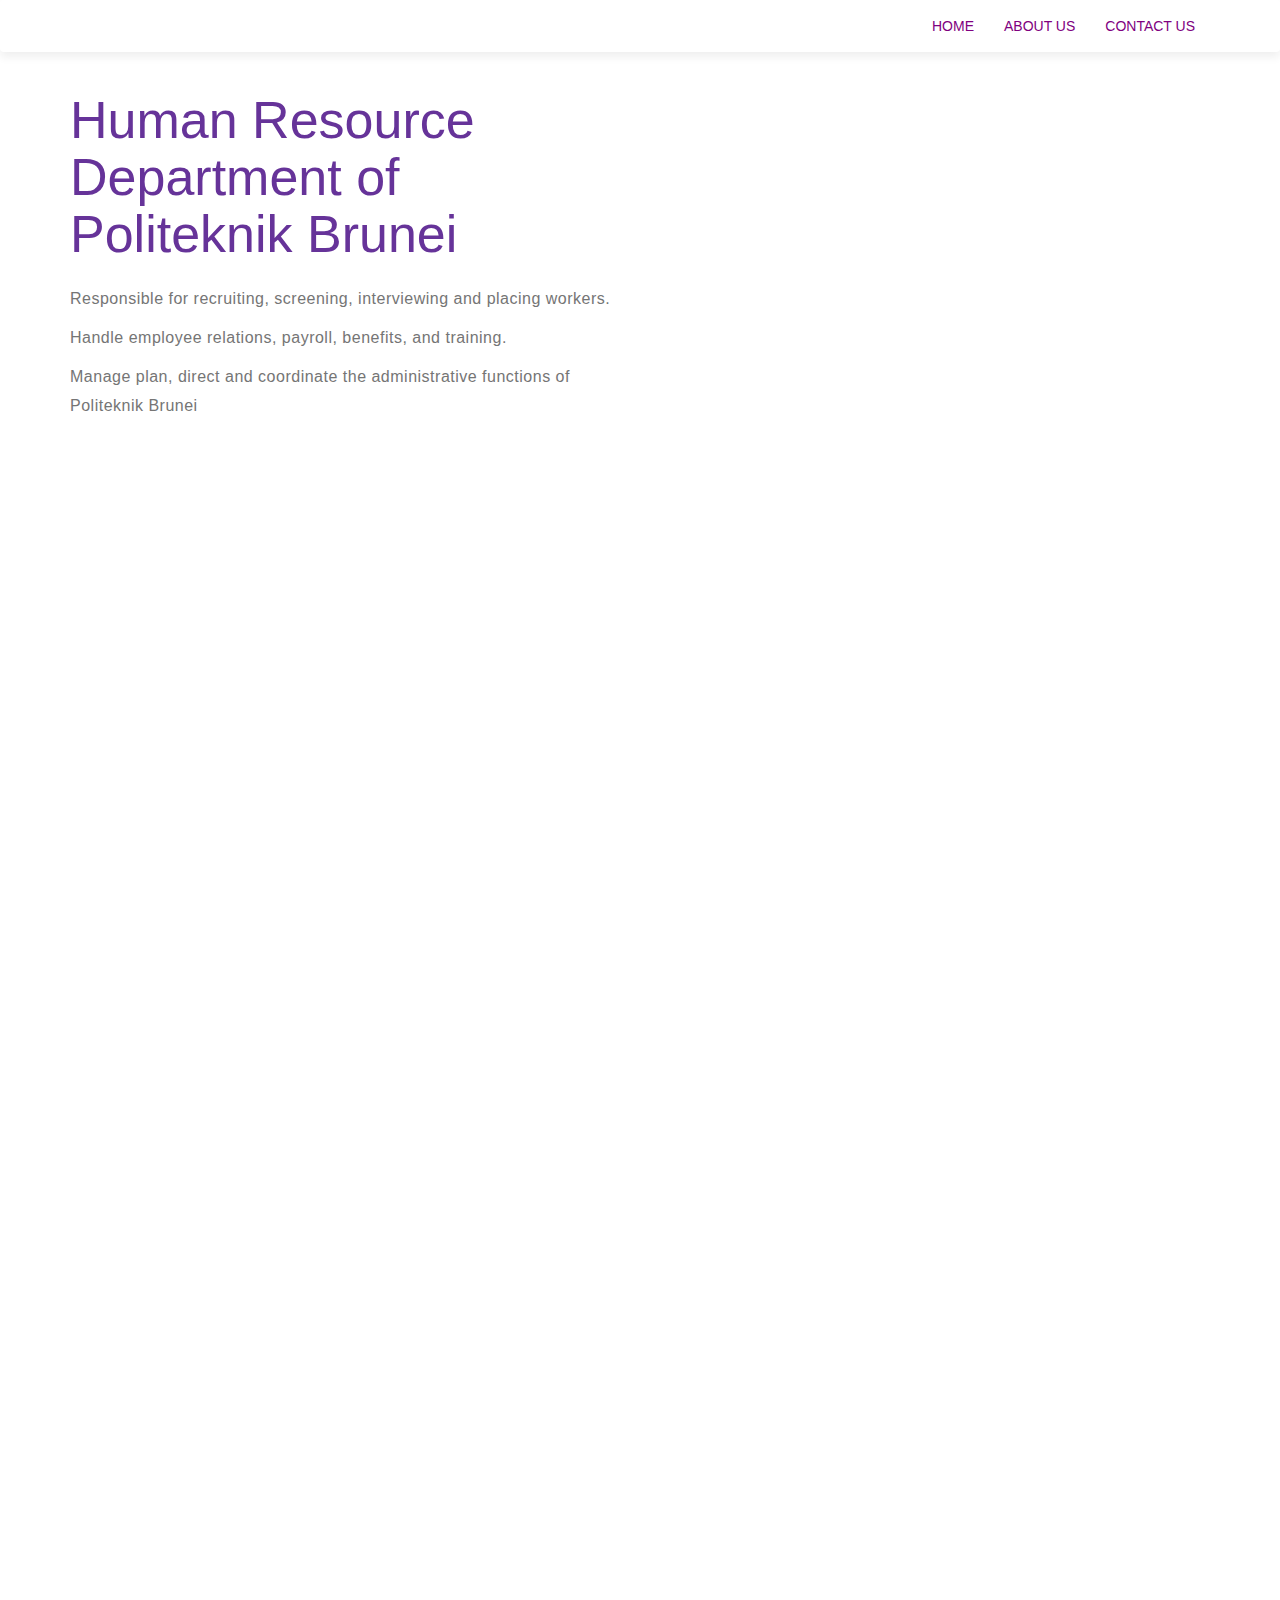
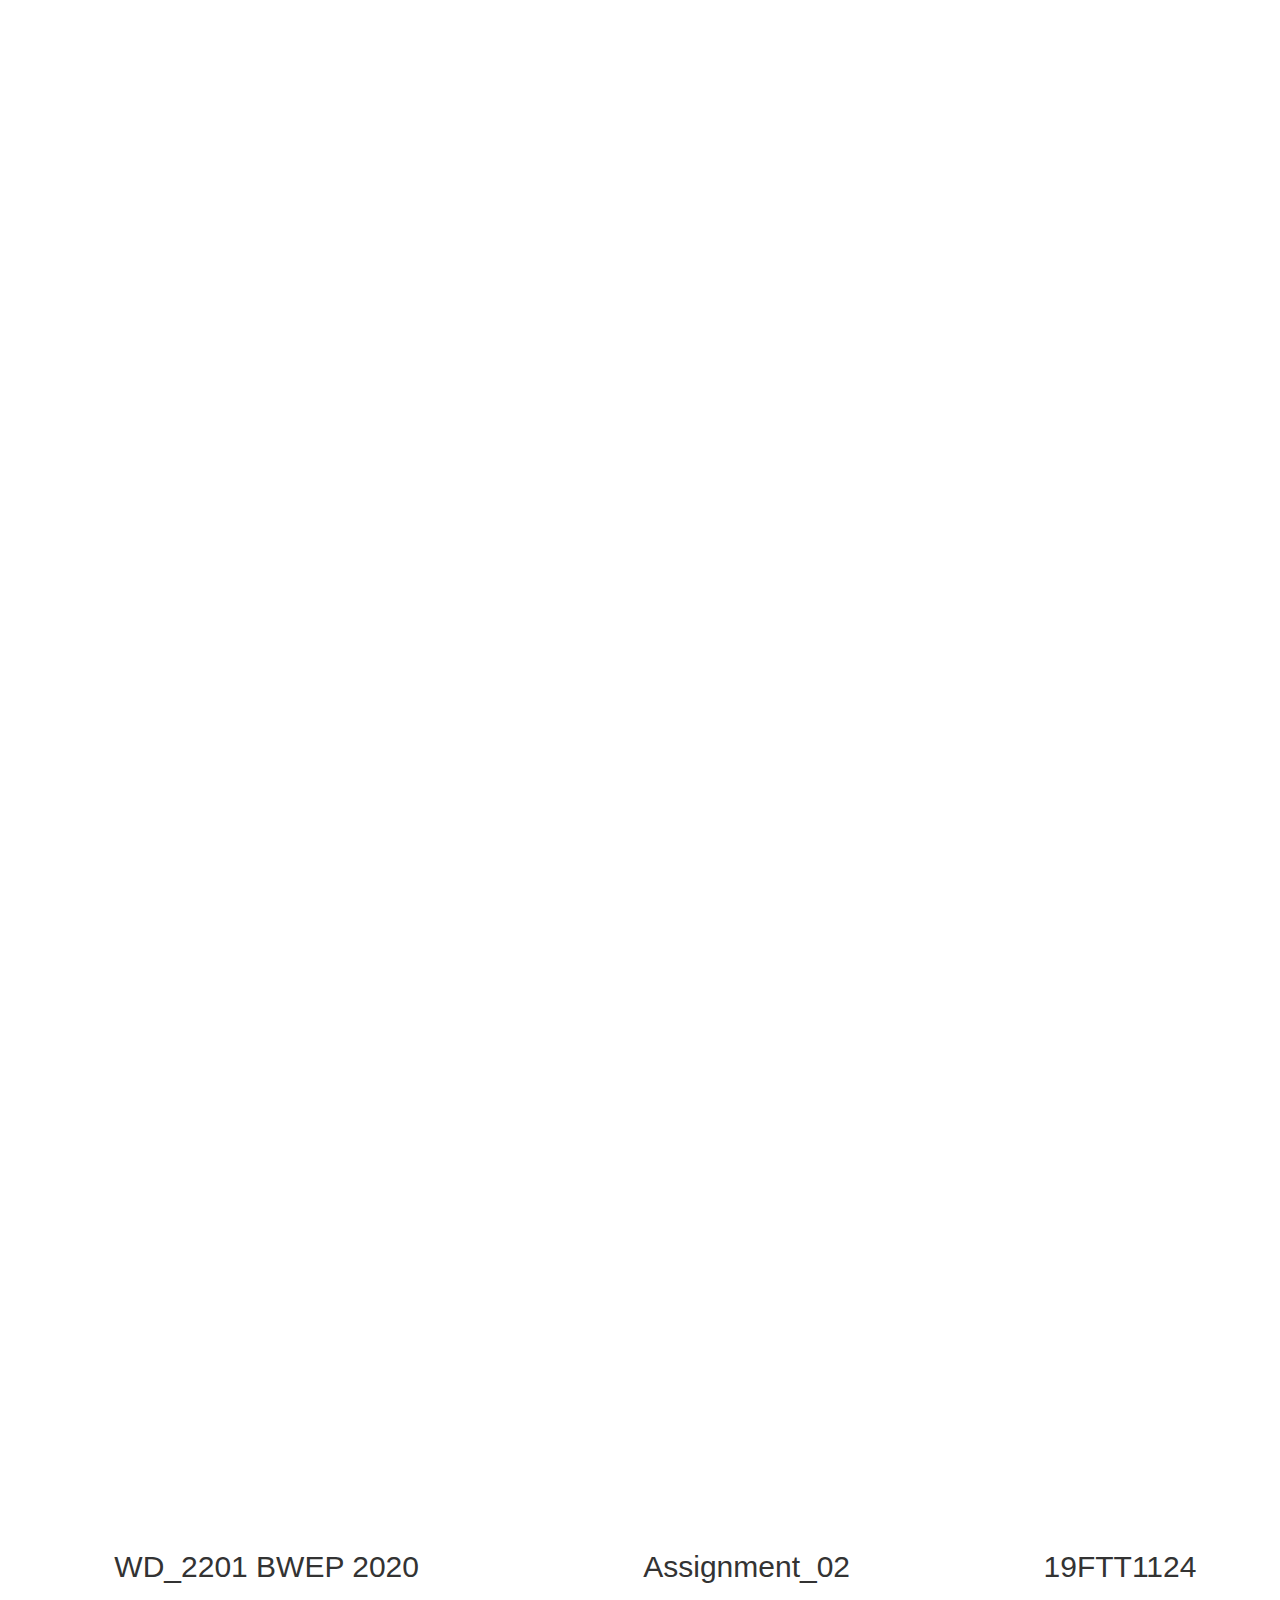
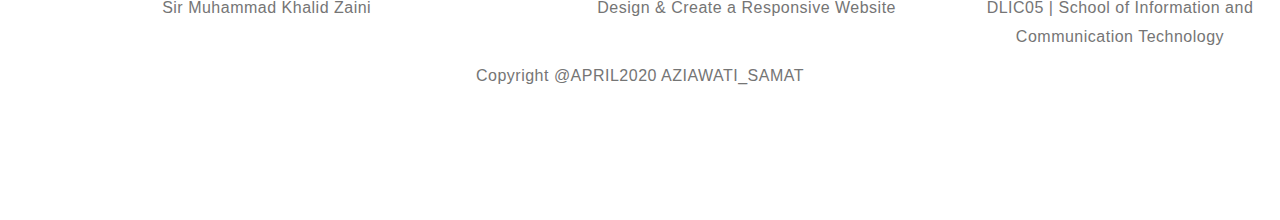
==== about.html @ 8a463d4c "Add files via upload" ====
<!DOCTYPE html>
<html lang="en">
<head>
    <meta charset="UTF-8">
    <meta name="viewport" content="width=device-width, initial-scale=1.0">
    <title>Document</title>
    <link rel="stylesheet" type="text/css" href="aboutstyle.css">
    <link rel="stylesheet" href="https://maxcdn.bootstrapcdn.com/bootstrap/3.4.1/css/bootstrap.min.css">

    <script src="https://ajax.googleapis.com/ajax/libs/jquery/3.4.1/jquery.min.js"></script>

    <script src="https://maxcdn.bootstrapcdn.com/bootstrap/3.4.1/js/bootstrap.min.js"></script> 

</head>
<body>

    <!-- navbar -->
    <header class="header">
        <nav class="navbar navbar-style">
            <div class="container">
                <div class="navbar-header">
                    <button type="button" class="navbar-toggle" data-toggle="collapse" data-target="#micon">
                        <span class="icon-bar"></span>
                        <span class="icon-bar"></span>
                        <span class="icon-bar"></span>
                    </button>

                    <a href=""><img class="logo" src="images/logo.png" alt=""></a>
                </div>
                <div class="collapse navbar-collapse" id="micon">
                <ul class="nav navbar-nav navbar-right">
                    <li><a href="index.html">Home</a></li>
                    <li><a href="about.html">About Us</a></li>
                    <li><a href="connect.html">Contact Us</a></li>
                </ul>
                </div>
            </div>
        </nav>

        <!-- Wordings and image -->

<div class="container">
<div class="row">
<div class="col-sm-6 ">
    <h2 class="big-text">Human Resource Department of Politeknik Brunei</h2>
    <p>Responsible for recruiting, screening, interviewing and placing workers.</p>
    <p>Handle employee relations, payroll, benefits, and training.</p>
    <p>Manage plan, direct and coordinate the administrative functions of Politeknik Brunei</p>
    <a class="btn btn-first" href="#"></a>
    <a class="btn btn-second" href="#"></a>
    <a class="btn btn-first" href="#"></a>
</div>
<div class="col-sm-6 banner-image">
<img src="images/administration.jpg" class="img-responsive" alt="">
</div>
</div>
</div>
    </header>

 <main>
     
 </main>

   <!-- footer -->

<footer>
    <div class="main-box">
        <div class="row">
            <div class="col-md-5 col-sm-6">
                <h2> WD_2201 BWEP 2020</h2>
                <p>Sir Muhammad Khalid Zaini</p>
            </div>
            <div class="col-md-4 col-sm-6">
                <div class="footer-info">
                    <h2>Assignment_02</h2>
                    <p>Design & Create a Responsive Website</p>
                </div>
            </div>
            <div class="col-md-3 col-sm-12">
            <h2>19FTT1124</h2>
            <P>DLIC05 | School of Information and Communication Technology</P>
            <ul class="social-icon">
            
                <!-- <li><a href=""><img src="images/mail.png" alt=""></a></li>
                <li><img src="images/fb.png" alt=""></li>
                <li><img src="images/ig.png" alt=""></li> -->
            </ul>
            </div>
            <div class="clearfix"></div>
        <div class="col-md-12 col-sm-12">
            <div class="copyright-text">
                <p>Copyright @APRIL2020 AZIAWATI_SAMAT</p>
            </div>
        </div>
        </div>
    </div>
</footer>

</body>
</html>
---- aboutstyle.css ----
*{
    padding: 0;
    margin: 0;
}

.header{
    height: 100;
}

.navbar-style{
    box-shadow: 0 5px 10px #efefef;
    text-transform: uppercase;
}

.logo{
    height: 48px;
    padding: 2px 10px;
}

.icon-bar{
  background: palevioletred;
}

li a{
    color:purple;
}

.big-text{
    font-size: 52px;
    margin: 20px 0;
    color: rebeccapurple;
}

.banner-image{
    margin: 30px 0;
}

/* main */

main{
    flex: 1;
    padding: 100%;
}
/* footer */

footer{
    text-align: center;
    padding-top: 120px;
    padding-bottom: 120px;
}

.main-box{
 padding-right: 15px;
 padding-left: 15px; 
 margin-right: auto;
 margin-left: auto;
}

.row{
    margin-right: -15px;
    margin-left: -15px;
}

.col-md-5 col-sm-6{
    position: relative;
    min-height: 1px;
    padding-right: 15px;
    padding-left: 15px;
}

.col-md-4 col-sm-6{
    position: relative;
    min-height: 1px;
    padding-right: 15px;
    padding-left: 15px;
}

.col-md-3 col-sm-12{
    position: relative;
    min-height: 1px;
    padding-right: 15px;
    padding-left: 15px;
}

footer.social-icon{
    margin-top: 32px;
}

.social-icon{
    position: relative;
    padding: 0;
    margin: 0;
    text-align: center;
}

.social-icon li {
    display: inline-block;
    list-style: none;
}

.col-md-12 col-sm-12{
    position: relative;
    min-height: 1px;
    padding-right: 15px;
    padding-left: 15px;
}

footer.copyright-text{
    padding-top: 42px;
}

h2{
    font-size: 30px;
    line-height: 40px;
    margin-top: 0px;
}

p{
    color: #757575;
    font-size: 16px;
    font-weight: 300;
    line-height: 29px;
    letter-spacing: 0.5px;  
}
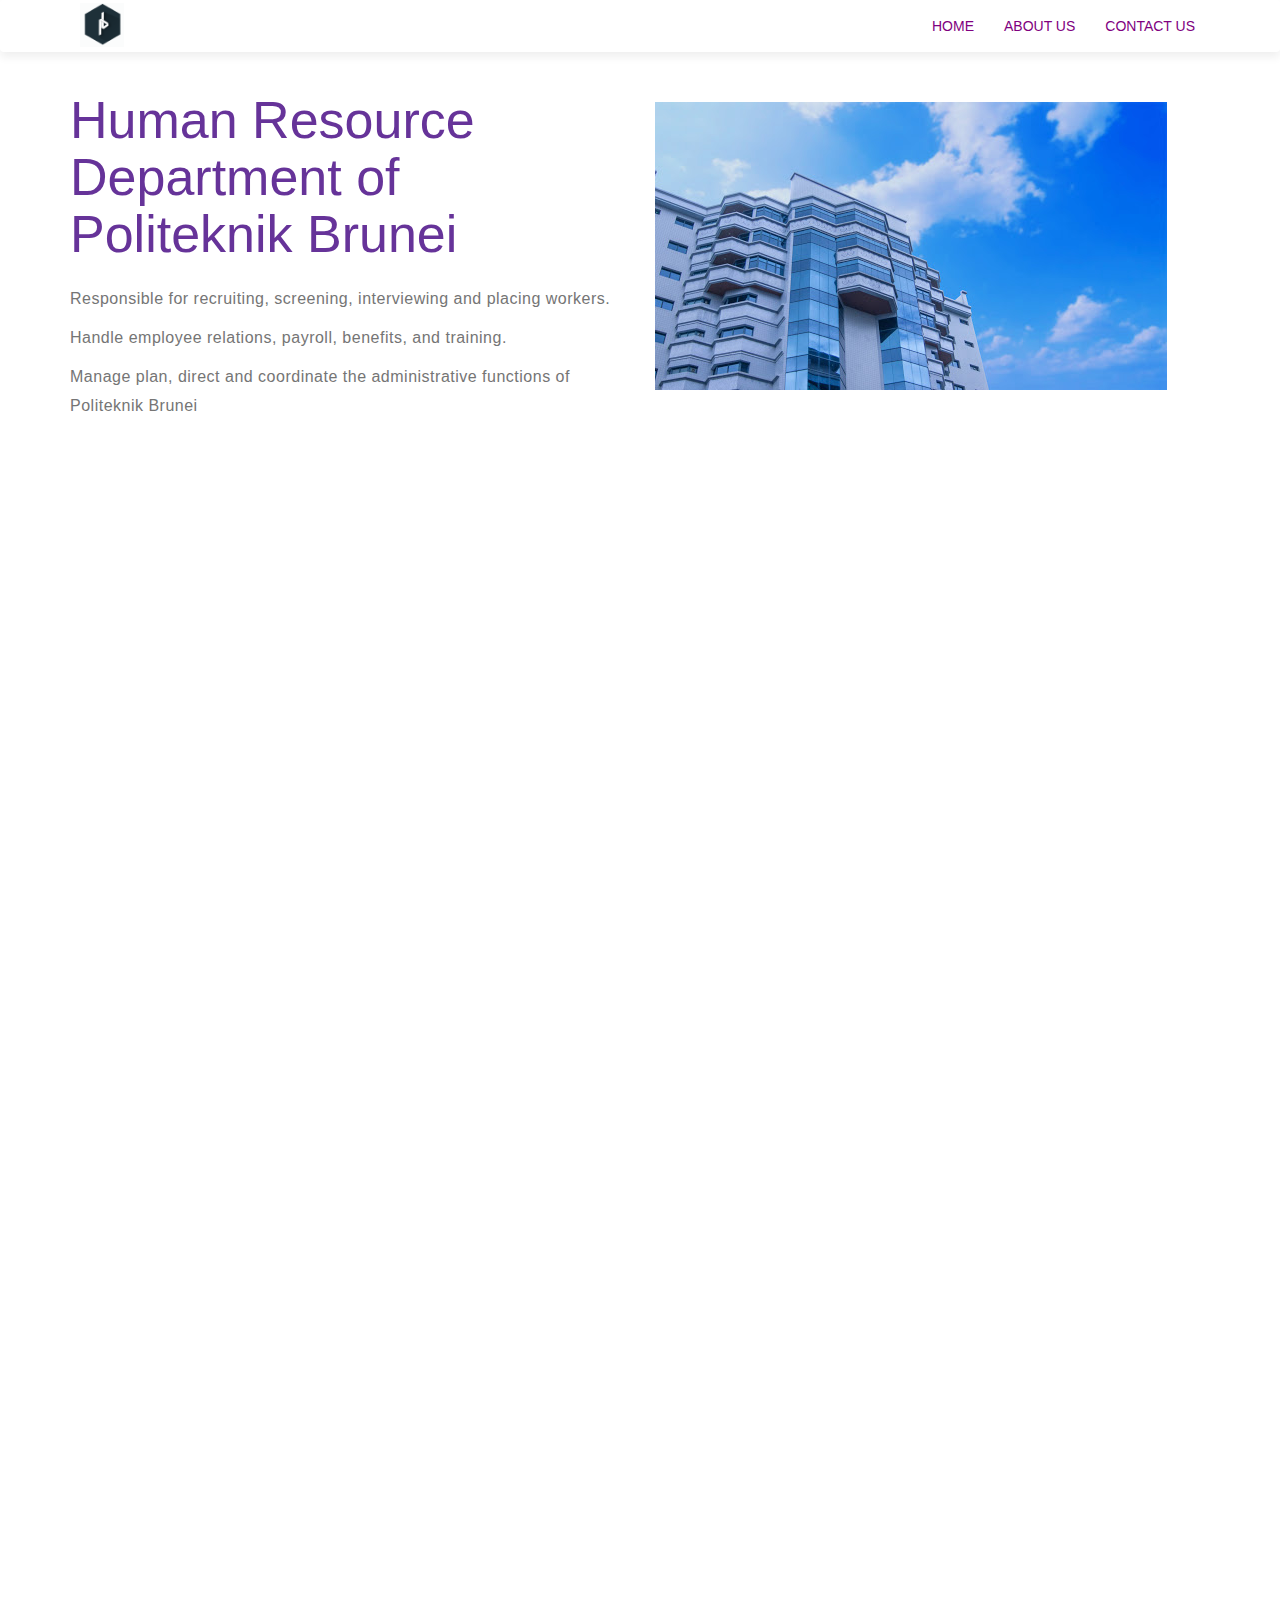
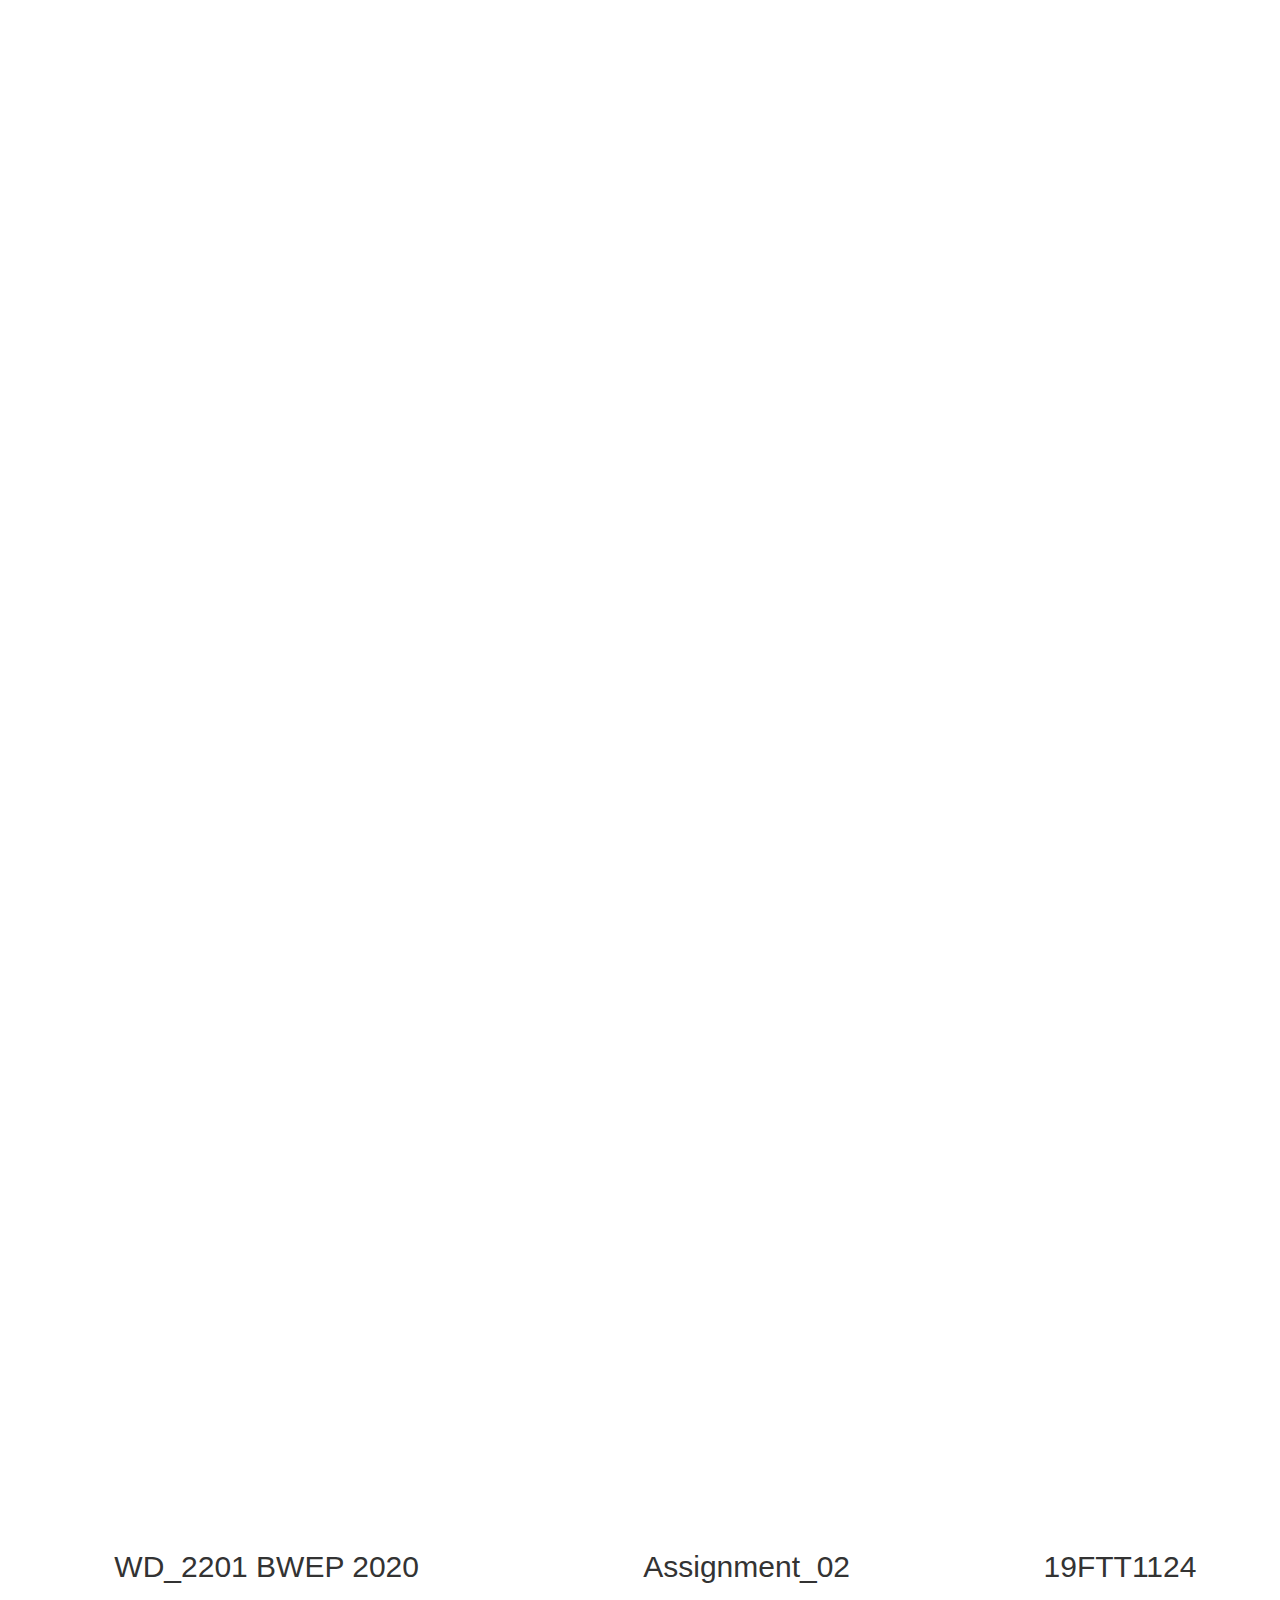
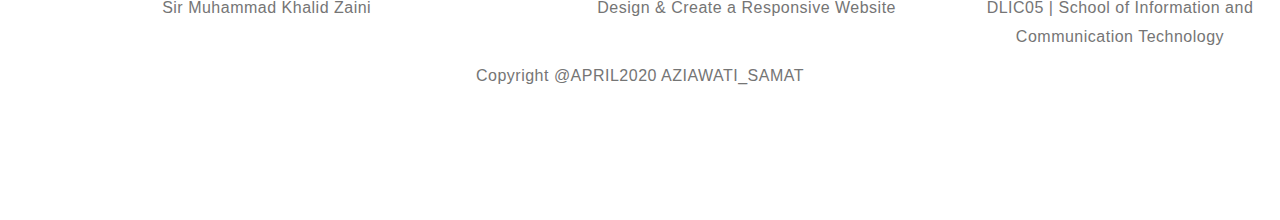
==== commit e314342c: "Update about.html" ====
--- a/about.html
+++ b/about.html
@@ -25,7 +25,7 @@
                         <span class="icon-bar"></span>
                     </button>
 
-                    <a href=""><img class="logo" src="images/logo.png" alt=""></a>
+                    <a href=""><img class="logo" src="logo.png" alt=""></a>
                 </div>
                 <div class="collapse navbar-collapse" id="micon">
                 <ul class="nav navbar-nav navbar-right">
@@ -51,7 +51,7 @@
     <a class="btn btn-first" href="#"></a>
 </div>
 <div class="col-sm-6 banner-image">
-<img src="images/administration.jpg" class="img-responsive" alt="">
+<img src="administration.jpg" class="img-responsive" alt="">
 </div>
 </div>
 </div>
@@ -97,4 +97,4 @@
 </footer>
 
 </body>
-</html>+</html>
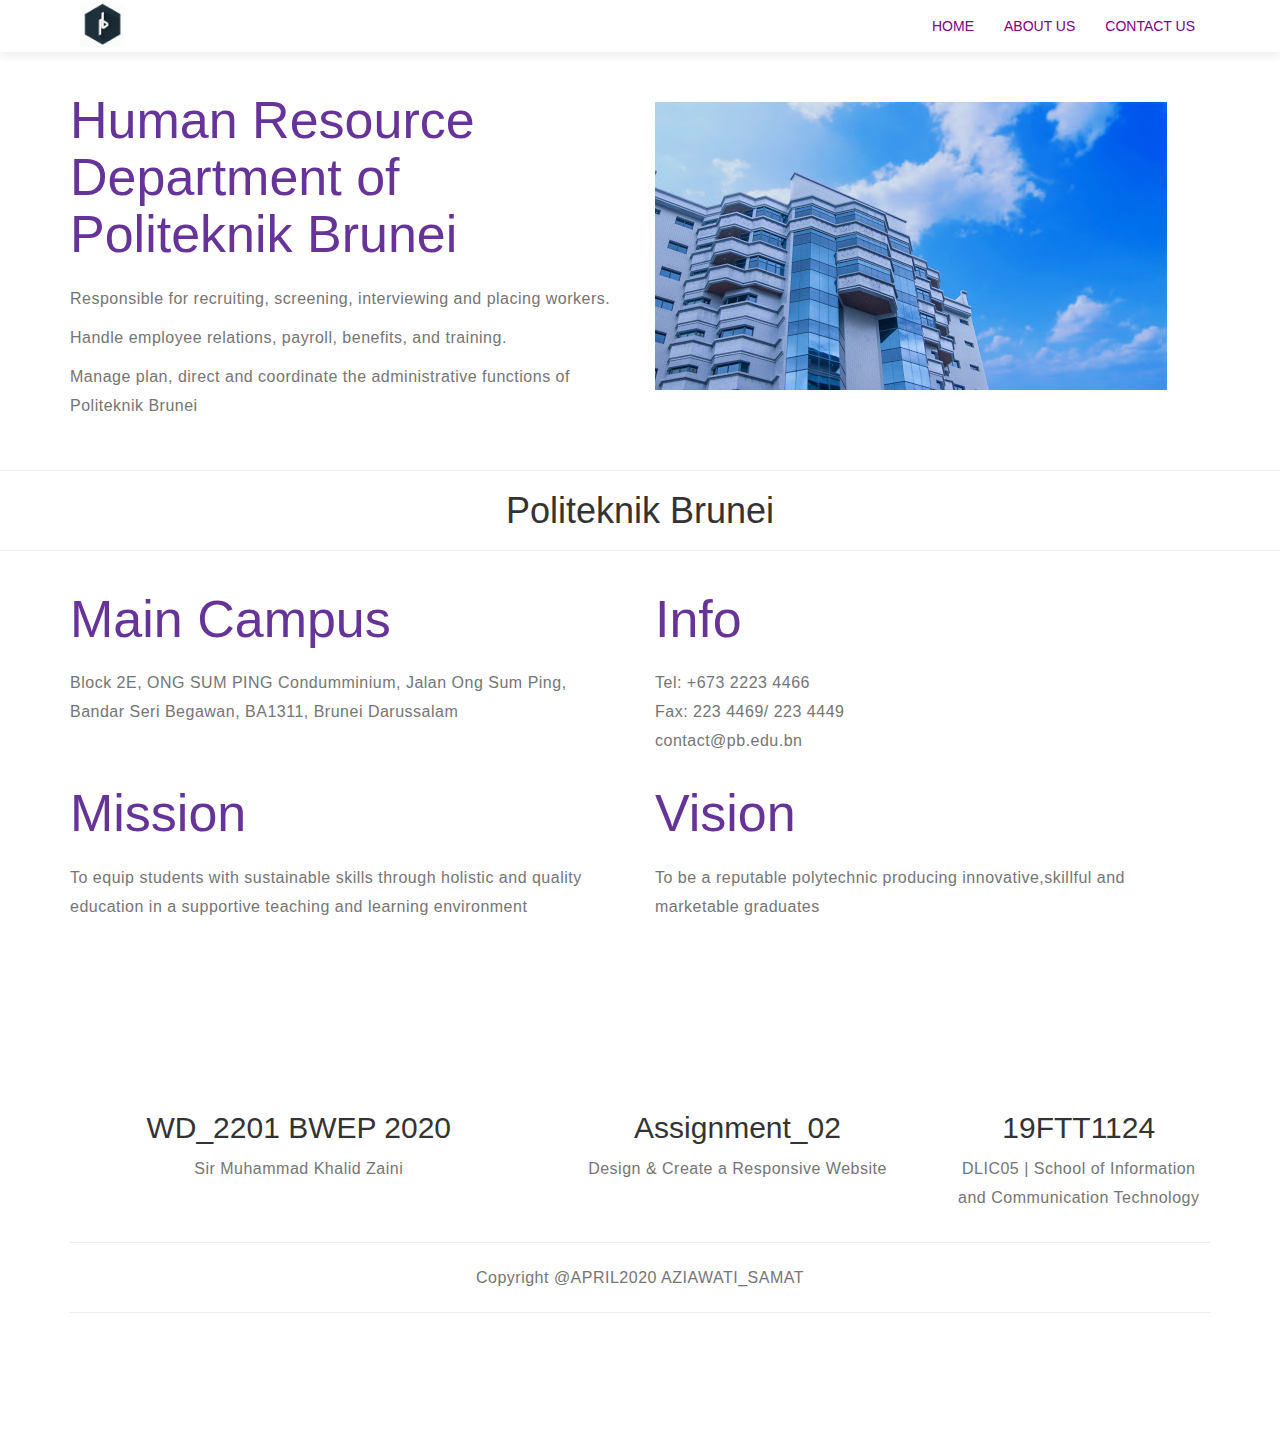
==== commit 6ef704bd: "Update about.html" ====
--- a/about.html
+++ b/about.html
@@ -57,9 +57,60 @@
 </div>
     </header>
 
- <main>
-     
- </main>
+ <center><hr>
+<div>
+    <h1>Politeknik Brunei</h1>
+</div>
+</center><hr>
+
+<div class="container">
+    <div class="row">
+    <div class="col-sm-6 ">
+        <h2 class="big-text">Main Campus</h2>
+        <p>​Block 2E, ONG SUM PING Condumminium, Jalan Ong Sum Ping, Bandar Seri Begawan, BA1311, Brunei Darussalam</p>
+    </div>
+
+    <div class="container">
+        <div class="row">
+        <div class="col-sm-6 ">
+            <h3 class="big-text">Info</h3>
+            <p>Tel: +673 2223 4466<br>Fax: 223 4469/ 223 4449<br>contact@pb.edu.bn</p>
+        </div>
+
+
+<div class="container">
+    <div class="row">
+    <div class="col-sm-6 ">
+        <h2 class="big-text">Mission</h2>
+        <p>To equip students with sustainable skills through holistic and quality education in a supportive teaching and learning environment</p>
+    </div>
+    
+    <div class="container">
+        <div class="row">
+        <div class="col-sm-6 ">
+            <h2 class="big-text">Vision</h2>
+            <p>​To be a reputable polytechnic producing innovative,skillful and marketable graduates</p>
+        </div>
+
+        <br><br>
+        <br>
+        <br>
+        <br>
+        <br>
+        <br>
+        <br>
+        <br>
+        <br>
+        <br>
+        <br>
+        <br>
+        <br>
+        <br>
+        <br>
+        <br>
+        <br>
+        <br>
+        <br>
 
    <!-- footer -->
 
@@ -89,7 +140,7 @@
             <div class="clearfix"></div>
         <div class="col-md-12 col-sm-12">
             <div class="copyright-text">
-                <p>Copyright @APRIL2020 AZIAWATI_SAMAT</p>
+                <hr><p>Copyright @APRIL2020 AZIAWATI_SAMAT</p><hr>
             </div>
         </div>
         </div>
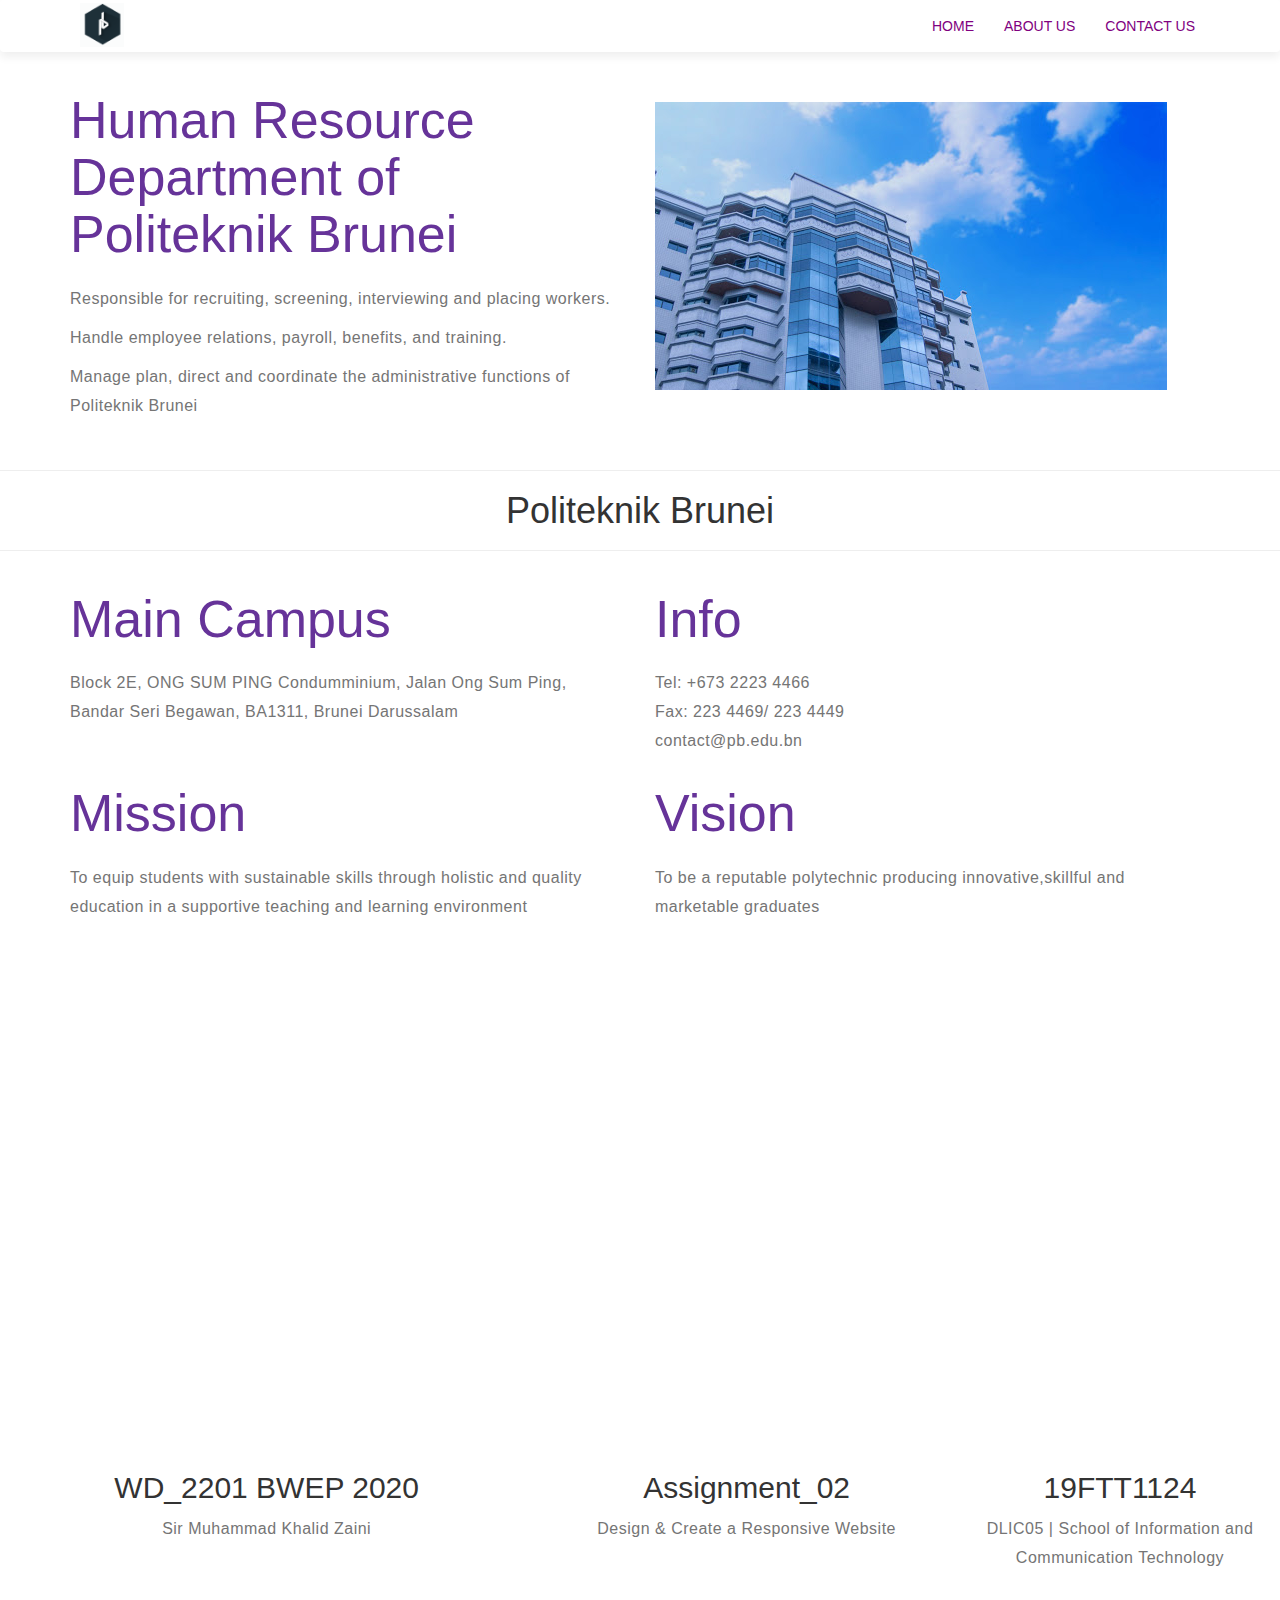
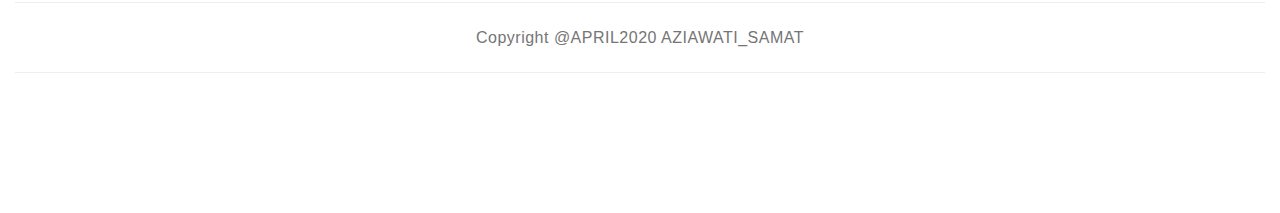
==== commit 458e0ac1: "Update about.html" ====
--- a/about.html
+++ b/about.html
@@ -55,7 +55,6 @@
 </div>
 </div>
 </div>
-    </header>
 
  <center><hr>
 <div>
@@ -89,9 +88,9 @@
         <div class="row">
         <div class="col-sm-6 ">
             <h2 class="big-text">Vision</h2>
-            <p>​To be a reputable polytechnic producing innovative,skillful and marketable graduates</p>
+            <p>To be a reputable polytechnic producing innovative,skillful and marketable graduates</p>
         </div>
-
+ </header>
         <br><br>
         <br>
         <br>
